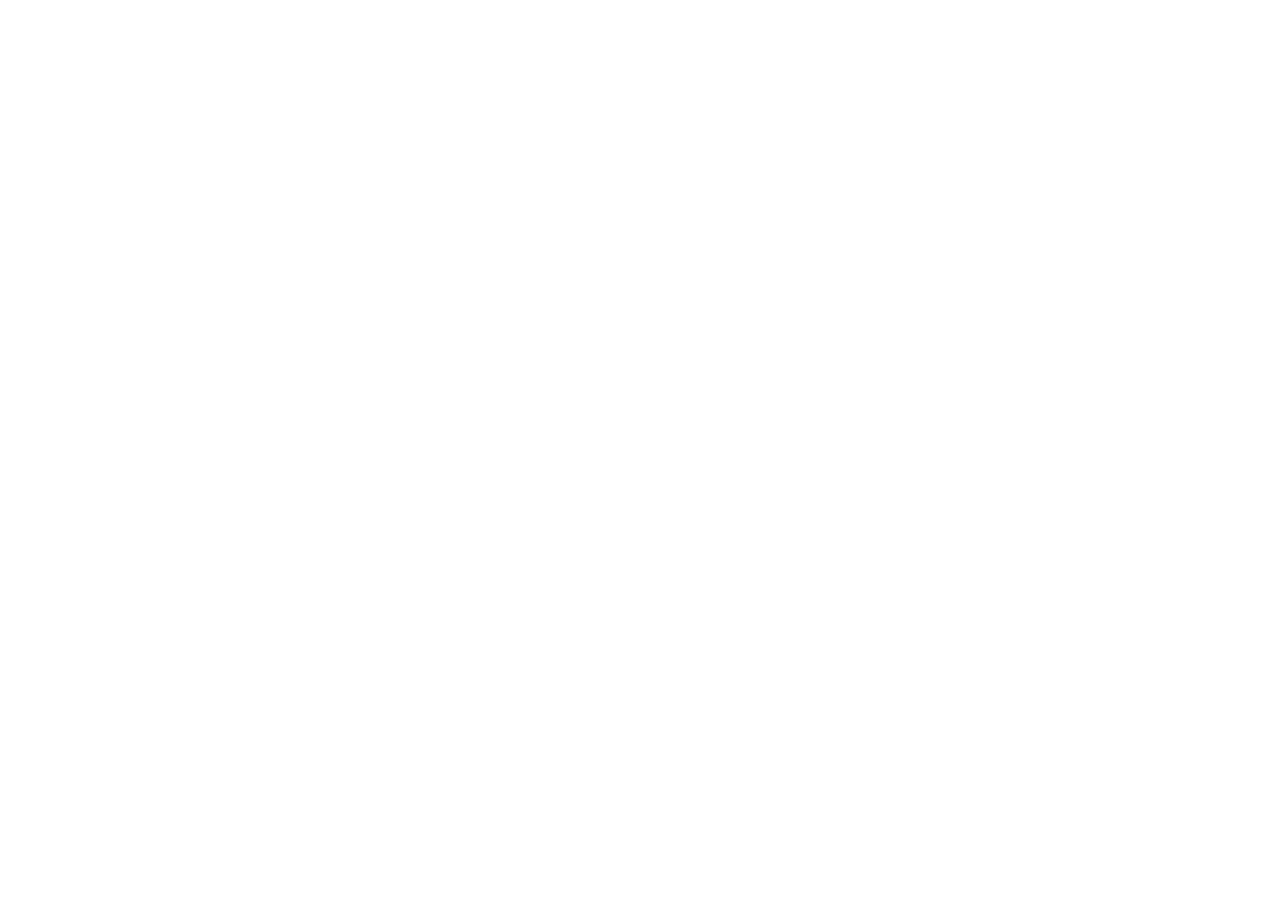
==== index.html @ a2f321af "fix the name of main .html file to index" ====
<!DOCTYPE html>
<html lang="en">
<head>
    <meta charset="UTF-8">
    <meta http-equiv="X-UA-Compatible" content="IE=edge">
    <meta name="viewport" content="width=device-width, initial-scale=1.0">
    <link rel="stylesheet" href="../assets/css/styles.css">
    <title>18thCenturyPirates</title>
</head>
<body>
    
</body>
</html>
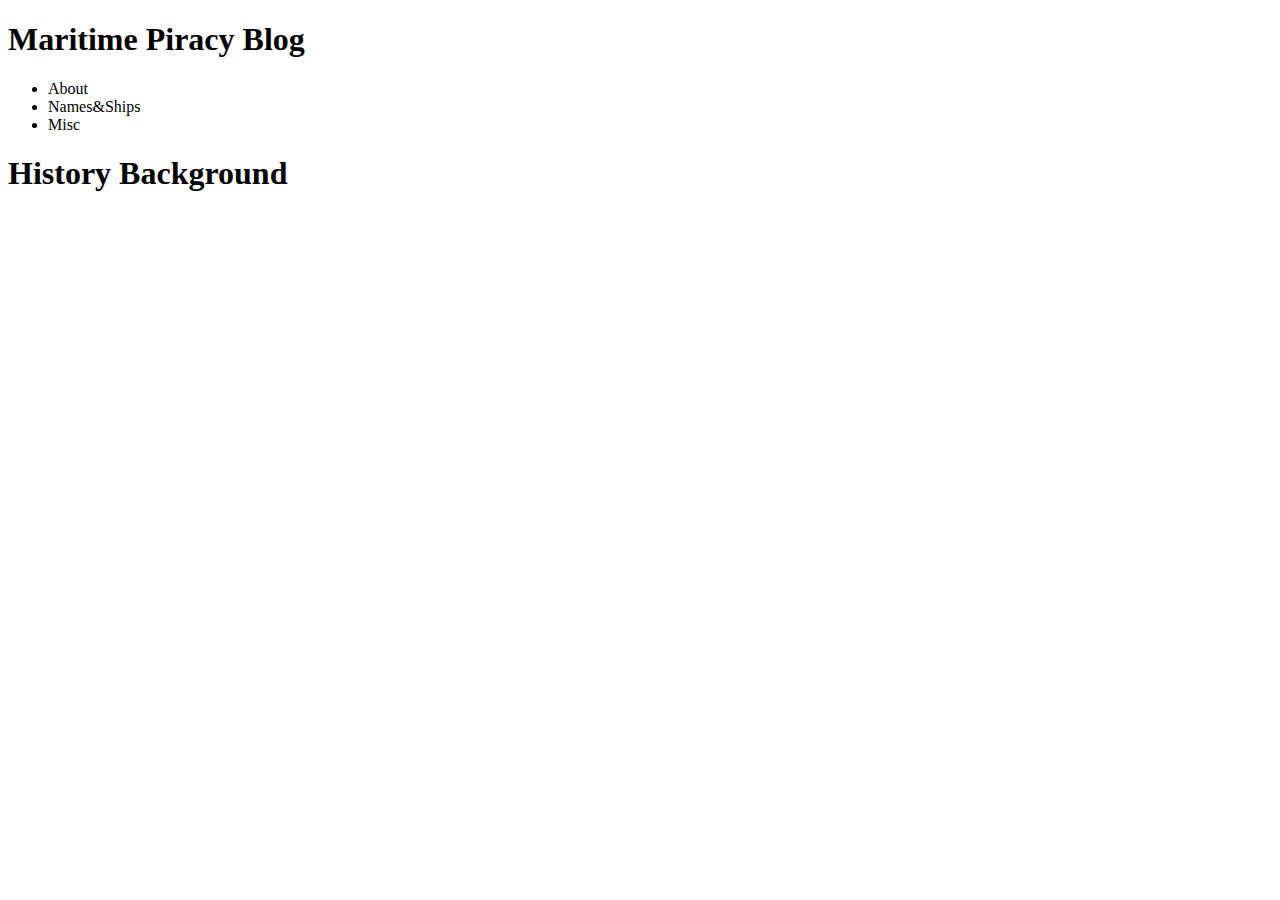
==== commit 739e7b30: "structure for landing html" ====
--- a/index.html
+++ b/index.html
@@ -5,9 +5,28 @@
     <meta http-equiv="X-UA-Compatible" content="IE=edge">
     <meta name="viewport" content="width=device-width, initial-scale=1.0">
     <link rel="stylesheet" href="../assets/css/styles.css">
-    <title>18thCenturyPirates</title>
+    <title>Maritim piracy blog</title>
 </head>
 <body>
-    
+     <header>
+         <div class="bg-div">
+             <a href="index.html"></a>
+         </div>
+          <h1>Maritime Piracy Blog</h1>
+          <nav>
+              <ul>
+                  <li href="index.html">About</li>
+                  <li href="main.html">Names&Ships</li>
+                  <li href="misc.html">Misc</li>
+              </ul>
+          </nav>
+     </header>
+     <section id="bg-1">
+         <div class="wrapper-1">
+             <h1>History Background</h1>
+             <p></p>
+         </div>
+     </section>
+     <footer></footer>
 </body>
 </html>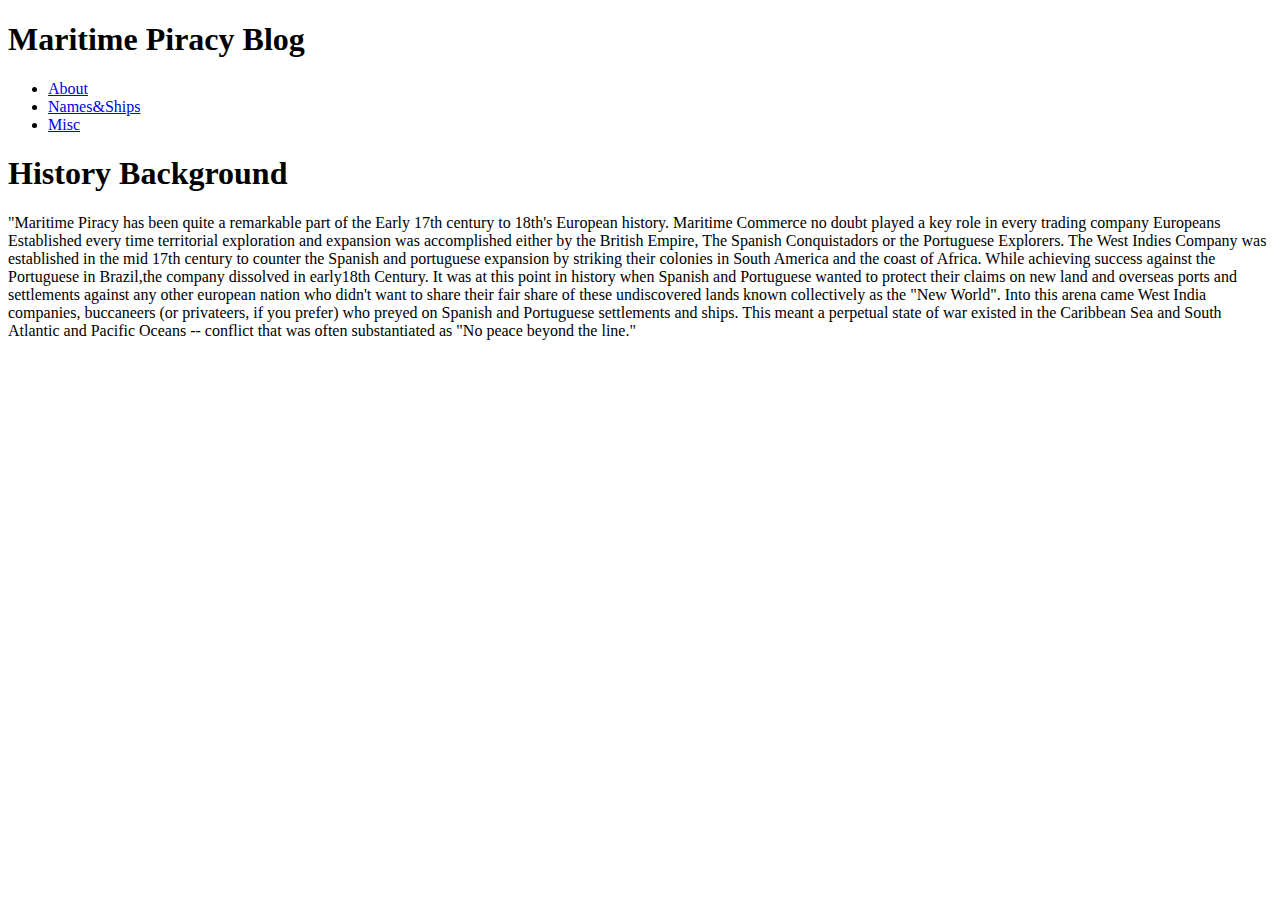
==== commit 379e298a: "main structure for header and first section" ====
--- a/index.html
+++ b/index.html
@@ -5,7 +5,7 @@
     <meta http-equiv="X-UA-Compatible" content="IE=edge">
     <meta name="viewport" content="width=device-width, initial-scale=1.0">
     <link rel="stylesheet" href="../assets/css/styles.css">
-    <title>Maritim piracy blog</title>
+    <title>Maritime piracy blog</title>
 </head>
 <body>
      <header>
@@ -15,18 +15,26 @@
           <h1>Maritime Piracy Blog</h1>
           <nav>
               <ul>
-                  <li href="index.html">About</li>
-                  <li href="main.html">Names&Ships</li>
-                  <li href="misc.html">Misc</li>
+                  <li><a href="index.html">About</a></li>
+                  <li><a href="main.html">Names&Ships</a></li>
+                  <li><a href="misc.html">Misc</a></li>
               </ul>
           </nav>
      </header>
-     <section id="bg-1">
-         <div class="wrapper-1">
+     <section id="Bg-Main-1st-section">
+         <div class="wrapper-1st-section">
              <h1>History Background</h1>
-             <p></p>
+             <p>"Maritime Piracy has been quite a remarkable part of the Early 17th century to 18th's European history.
+                 Maritime Commerce no doubt played a key role in every trading company Europeans Established every time territorial exploration and expansion was accomplished either by the British Empire, The Spanish Conquistadors or the Portuguese Explorers.
+                 The West Indies Company was established in the mid 17th century to counter the Spanish and portuguese expansion by striking their colonies in South America and the coast of Africa. 
+                 While achieving success against the Portuguese in Brazil,the company dissolved in early18th Century.
+                 It was at this point in history when Spanish and Portuguese wanted to protect their claims on new land and overseas ports and settlements against any other european nation 
+                 who didn't want to share their fair share of these undiscovered lands known collectively as the "New World".
+                 Into this arena came West India companies, buccaneers (or privateers, if you prefer) who preyed on Spanish and Portuguese settlements and ships.
+                 This meant a perpetual state of war existed in the Caribbean Sea and South Atlantic and Pacific Oceans 
+                 -- conflict that was often substantiated as "No peace beyond the line."</p>
          </div>
      </section>
-     <footer></footer>
+     <footer id ="common"></footer>
 </body>
 </html>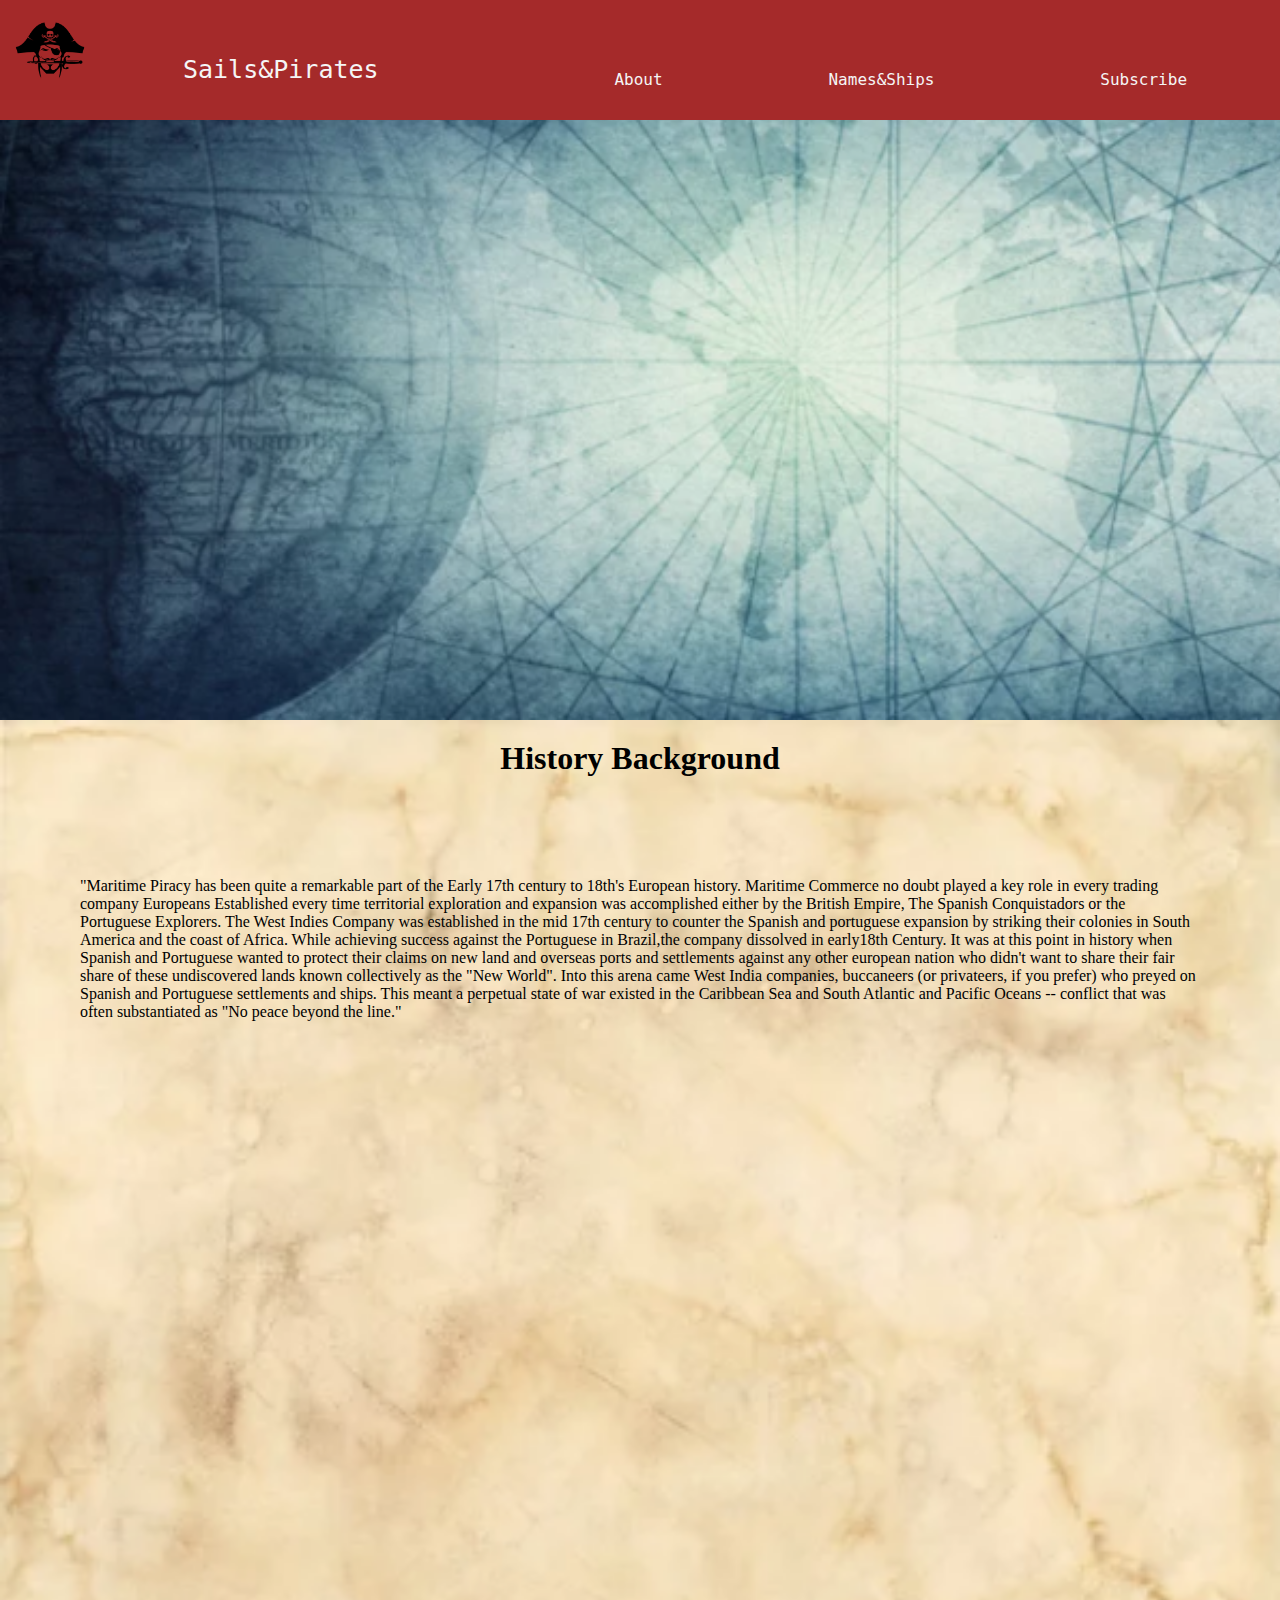
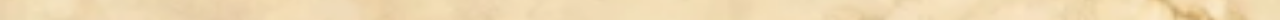
==== commit 75b4bb82: "main header with styles" ====
--- a/index.html
+++ b/index.html
@@ -5,23 +5,24 @@
     <meta http-equiv="X-UA-Compatible" content="IE=edge">
     <meta name="viewport" content="width=device-width, initial-scale=1.0">
     <link rel="stylesheet" href="../assets/css/styles.css">
-    <title>Maritime piracy blog</title>
+    <title>Sails&Pirates blog</title>
 </head>
 <body>
-     <header>
-         <div class="bg-div">
-             <a href="index.html"></a>
-         </div>
-          <h1>Maritime Piracy Blog</h1>
-          <nav>
-              <ul>
-                  <li><a href="index.html">About</a></li>
-                  <li><a href="main.html">Names&Ships</a></li>
-                  <li><a href="misc.html">Misc</a></li>
+     <header class="header">
+         <div class="bg-g"></div>
+         <nav class="nav">
+              <ul class="nav-menu">
+                <a href="index.html" class="logo">Sails&Pirates</a>
+                  <li class="nav-menu-item"><a href="index.html" class="nav-menu menu-link">About</a></li>
+                  <li class="nav-menu-item"><a href="main.html" class="nav-menu menu-link">Names&Ships</a></li>
+                  <li class="nav-menu-item"><a href="misc.html" class="nav-menu menu-link">Subscribe</a></li>
               </ul>
           </nav>
      </header>
-     <section id="Bg-Main-1st-section">
+     <section class="Fullvh-slide">
+         <div class="intro"></div>
+         </section>
+         <section class="Fullvh-slide Fullvh-slide--second">
          <div class="wrapper-1st-section">
              <h1>History Background</h1>
              <p>"Maritime Piracy has been quite a remarkable part of the Early 17th century to 18th's European history.
@@ -35,6 +36,6 @@
                  -- conflict that was often substantiated as "No peace beyond the line."</p>
          </div>
      </section>
-     <footer id ="common"></footer>
-</body>
+    </body>
+    <footer id ="common"></footer>
 </html>--- a/assets/css/styles.css
+++ b/assets/css/styles.css
@@ -0,0 +1,113 @@
+  @font-face {
+      font-family:'HVD_Bodedo';
+      src: url('./assets/fonts/HDV_Bodedo-webfont.woff') format('woff');
+      font-style: normal;
+      font-weight:normal;
+  }
+  @font-face {
+      font-family:'Booter-Zero One';
+      src: url('./assets/fonts/BooterZerOne-x9r.ttf') format('ttf');
+      font-style: normal;
+      font-weight: normal;
+  }
+  @@font-face {
+    font-family: 'rapscallionregular';
+    src: url('RAPSCALL-webfont.eot');
+    src: url('RAPSCALL-webfont.eot?#iefix') format('embedded-opentype'),
+         url('RAPSCALL-webfont.woff2') format('woff2'),
+         url('RAPSCALL-webfont.woff') format('woff'),
+         url('RAPSCALL-webfont.ttf') format('truetype'),
+         url('RAPSCALL-webfont.svg#rapscallionregular') format('svg');
+    font-weight: normal;
+    font-style: normal;
+  }
+
+*{
+    margin: 0;
+    padding: 0;
+    border: none;
+    box-sizing: border-box;
+}
+
+header {
+    height: 120px;
+    width: 100%;
+    background-color: #a52a2a;
+    position:fixed;
+    top:0;
+    left:0;
+    font-family:'rapscallionregular';
+    }
+   
+  
+.bg-g {
+        padding:5px;
+        height: 120px;
+        width: 100px;
+        float: left;
+        background-image: url(../images/Background/BgTitle.gif);
+        background-repeat: no-repeat;
+        background-size: 100%;
+        
+    }
+    .nav-menu {
+        
+        padding:10px;
+        display:flex;
+        justify-content:space-around;
+        line-height: 120px;
+        text-decoration: None;
+        font-family:'Monospace';
+         }
+
+         .menu-link{
+         display:flex;
+         justify-content:space-evenly;
+         line-height:120px;
+         /*margin-left: 50px;*/
+         color:whitesmoke;
+         }
+    .logo{
+        font-family:'Monospace';
+        text-decoration: None;
+        font-size:25px;
+        margin-right:80px;
+        color:whitesmoke;
+
+    }
+    ul {
+        list-style-type: None;
+        text-decoration: None;
+    }
+    li{
+        flex-direction: row;
+    }
+    .Fullvh-slide{
+        background-image: url(../images/Background/LandingIntro.png);
+        background-repeat: no-repeat;
+        background-size: cover;
+        width:100%;
+        height:80vh;
+    }
+
+    .Fullvh-slide--second{
+        background-image: url(../images/Background/SlidesPosts.png);
+        background-repeat: no-repeat;
+        background-size:Cover;
+        /*height:60%;*/
+        width:100%;
+        height:100vh;
+    }
+    .Fullvh-slide Fullvh-slide--second > h1 {
+         margin: 20px;
+        
+    }
+    .wrapper-1st-section p{
+        margin: 80px;
+    }
+
+    h1{
+        font-family:'rapscallionregular';
+        text-align:center;
+        padding:20px;
+    }